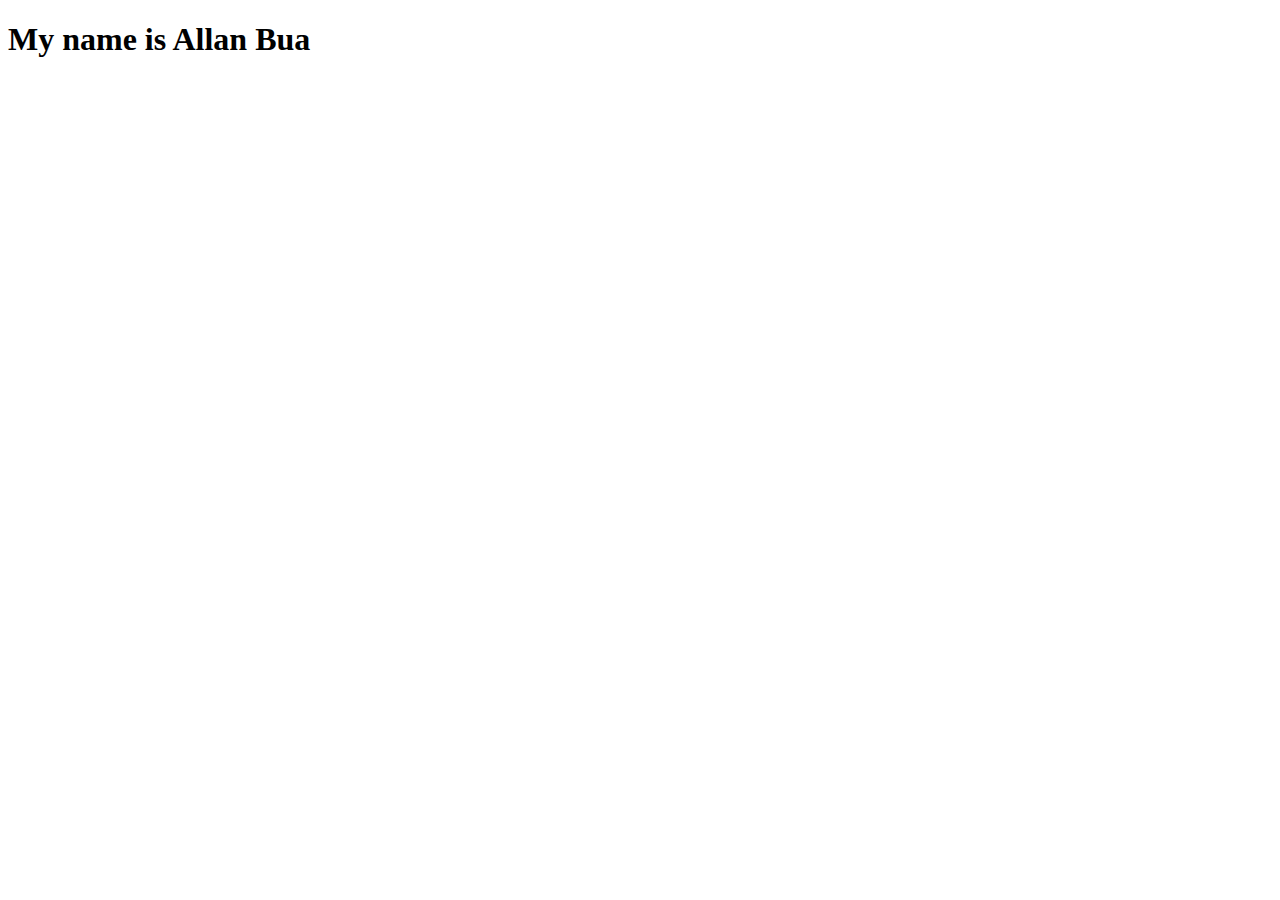
==== 04-introToCSS.html @ 14e90bbe "This is all the code i have learnt so far. Version 1" ====
<!DOCTYPE html>
<html lang="en">
<head>
    <meta charset="UTF-8">
    <meta name="viewport" content="width=device-width, initial-scale=1.0">
    <title>Document</title>
</head>
<body>
    <!-- 
        css describes how html elements should be displayed on screen

        purpose of css
        ```````````````
        1. consistancy
        2. Ease in updating and maintaining a project
        3. device ada

        connecting html to css
        ```````````````````````
        inline, internal and external
     -->
     <div>
        <h1>My name is Allan Bua</h1>
     </div>
</body>
</html>
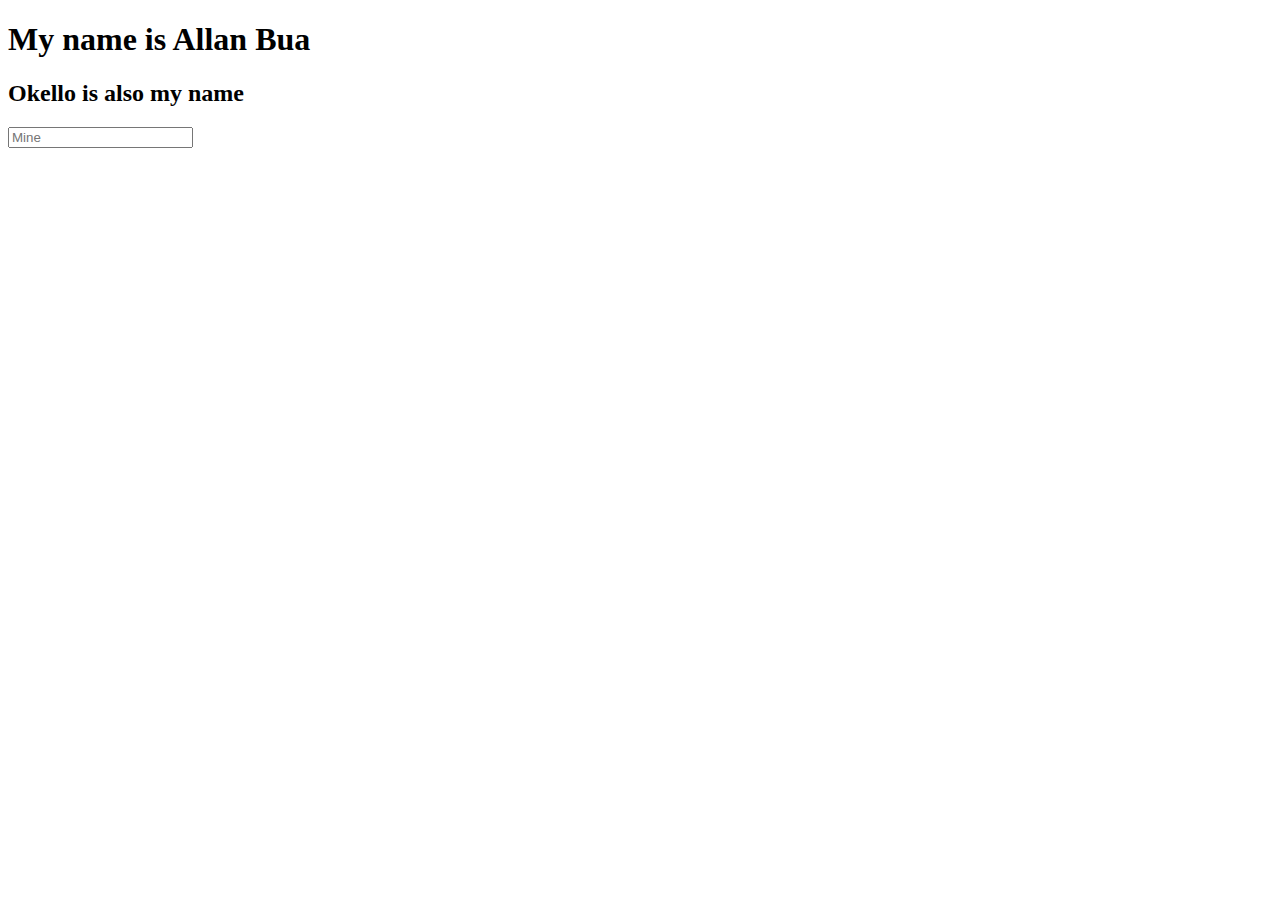
==== commit d722f3e6: "This is the latest so far" ====
--- a/04-introToCSS.html
+++ b/04-introToCSS.html
@@ -4,6 +4,7 @@
     <meta charset="UTF-8">
     <meta name="viewport" content="width=device-width, initial-scale=1.0">
     <title>Document</title>
+    <link rel="stylesheet" href="styles.css">
 </head>
 <body>
     <!-- 
@@ -17,10 +18,51 @@
 
         connecting html to css
         ```````````````````````
-        inline, internal and external
+        inline, internal and external (link href="")
+
+        CSS SELECTORS
+        ``````````````
+        Selectors are used to select html elements
+        selector{
+            property : value;
+            property : value
+        }
+        Note:{} - this is the declaration block
+
+        types of selectors
+        1. Universal selector
+        this is represented by * and it represents the whole page of the html file for example
+        *{
+            background color: red;
+        }
+
+        2. Type selector/tag selector
+        h1{
+            color : blue;
+        }
+        3. Class selector
+        we use . to access the class
+        .name{
+            color: orange;
+        }
+        4. ID selector
+        we use # to access the id element
+        #{
+            padding : 10px
+            width : 100px
+        }
+        5. Atribute seelector
+        [type="text"]{
+            background: black;
+        }
+
+        diff btn id and class
+        id is unique in that it can only be used on 1 element while a class can be used on multiple elements
      -->
      <div>
-        <h1>My name is Allan Bua</h1>
+        <h1 class="name">My name is Allan Bua</h1>
+        <h2 class="name">Okello is also my name</h2>
+        <input type="text" placeholder="Mine">
      </div>
 </body>
 </html>--- a/styles.css
+++ b/styles.css
@@ -0,0 +1,33 @@
+#text{
+    color: blueviolet;
+    text-align: justify;
+    width: 50vw;
+    background-color: rgb(226, 194, 255);
+    margin: 20px;
+    padding: 20px; 
+    border-radius: 10% 0%;
+}
+#linked{
+    text-decoration: none;
+    color: red;
+}
+p{
+    text-shadow: 4px 4px 10px black;
+    text-align: center;
+    font-size: 50px;
+    color: aliceblue;
+    /* This shadow is
+    the first is to the x axis
+    the second to the y axis
+    the third is the blur percetage
+    the forth is for color
+     */
+     
+}
+#mine{
+    border: 5px solid red;
+    border-radius: 30% 0%;
+    background-color: brown;
+    width: 400px;
+    height: 400px;
+}